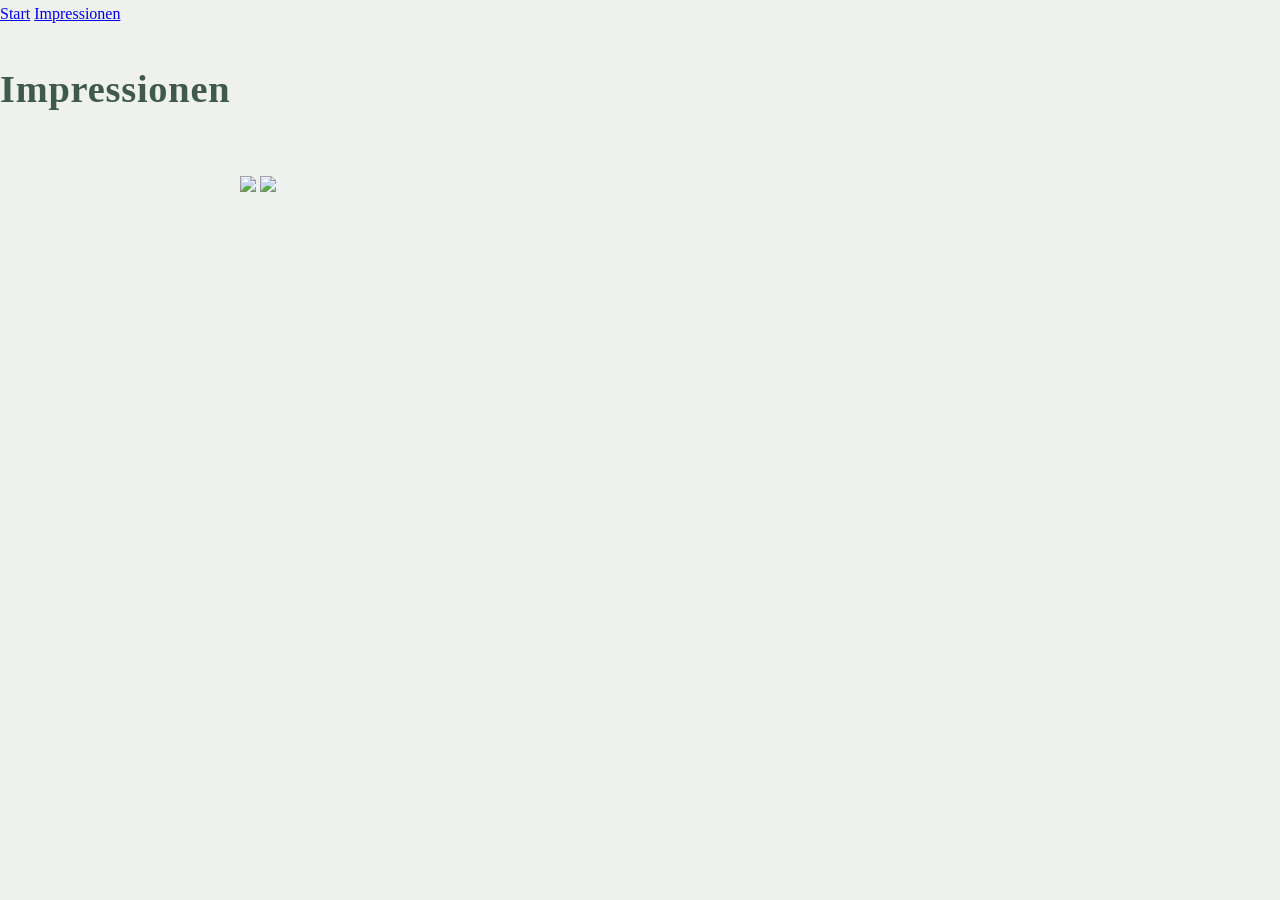
==== impressionen.html @ fc3a92f0 "Add image gallery to impressionen.html Added a gallery section with images to the impressionen page." ====
<!DOCTYPE html>
<html lang="de">
<head>
  <meta charset="UTF-8">
  <title>Impressionen</title>
  <link rel="stylesheet" href="style.css">
</head>
<body>

<nav>
  <a href="index.html">Start</a>
  <a href="impressionen.html">Impressionen</a>
</nav>

<h1>Impressionen</h1>

<section class="galerie">
  <img src="https://i.imgur.com/WzzIOpg.png">
  <img src="LINK2.png">
</section>

</body>
</html>
---- style.css ----
body {
  margin: 0;
  font-family: "Palatino Linotype", "Book Antiqua", Palatino, serif;
  background-color: #eef1ee;
  color: #2b342f;
  line-height: 1.8;
}

/* Header */
header {
  background-color: #cfdcd3;
  padding: 3rem 1rem;
  text-align: center;
}

h1 {
  font-size: 2.4rem;
  margin-bottom: 0.6rem;
  color: #3f5a4b;
  letter-spacing: 0.02em;
}

h2 {
  font-size: 1.5rem;
  margin-bottom: 1rem;
  color: #445f52;
}

/* Layout */
section {
  padding: 2.5rem 1rem;
  max-width: 800px;
  margin: auto;
}

.box {
  background: #ffffff;
  padding: 2rem;
  border-radius: 20px;
  box-shadow: 0 12px 30px rgba(47, 58, 51, 0.12);
  margin-bottom: 2,5rem;
}

/* Symbol */
.symbol {
  font-size: 2rem;
  text-align: center;
  margin-top: 1rem;
  color: #5f7a6b;
}

/* Footer */
footer {
  text-align: center;
  padding: 2rem;
  font-size: 0.9rem;
  color: #777;
}

/* Mobile Anpassungen */
@media (max-width: 600px) {
  
@media (max-width: 600px) {
  .pause {
    margin: 2rem auto;
    width: 50px;
  }
}
  .pause {
  width: 60px;
  height: 1px;
  background-color: #b7c8be;
  margin: 3rem auto;
  opacity: 0.7;
}

  header {
    padding: 2rem 1rem;
  }

  h1 {
    font-size: 2rem;
  }

  h2 {
    font-size: 1.3rem;
  }

  section {
    padding: 1.8rem 1rem;
  }

  .box {
    padding: 1.5rem;
    border-radius: 18px;
  }

  .symbol {
    font-size: 1.6rem;
  }
}
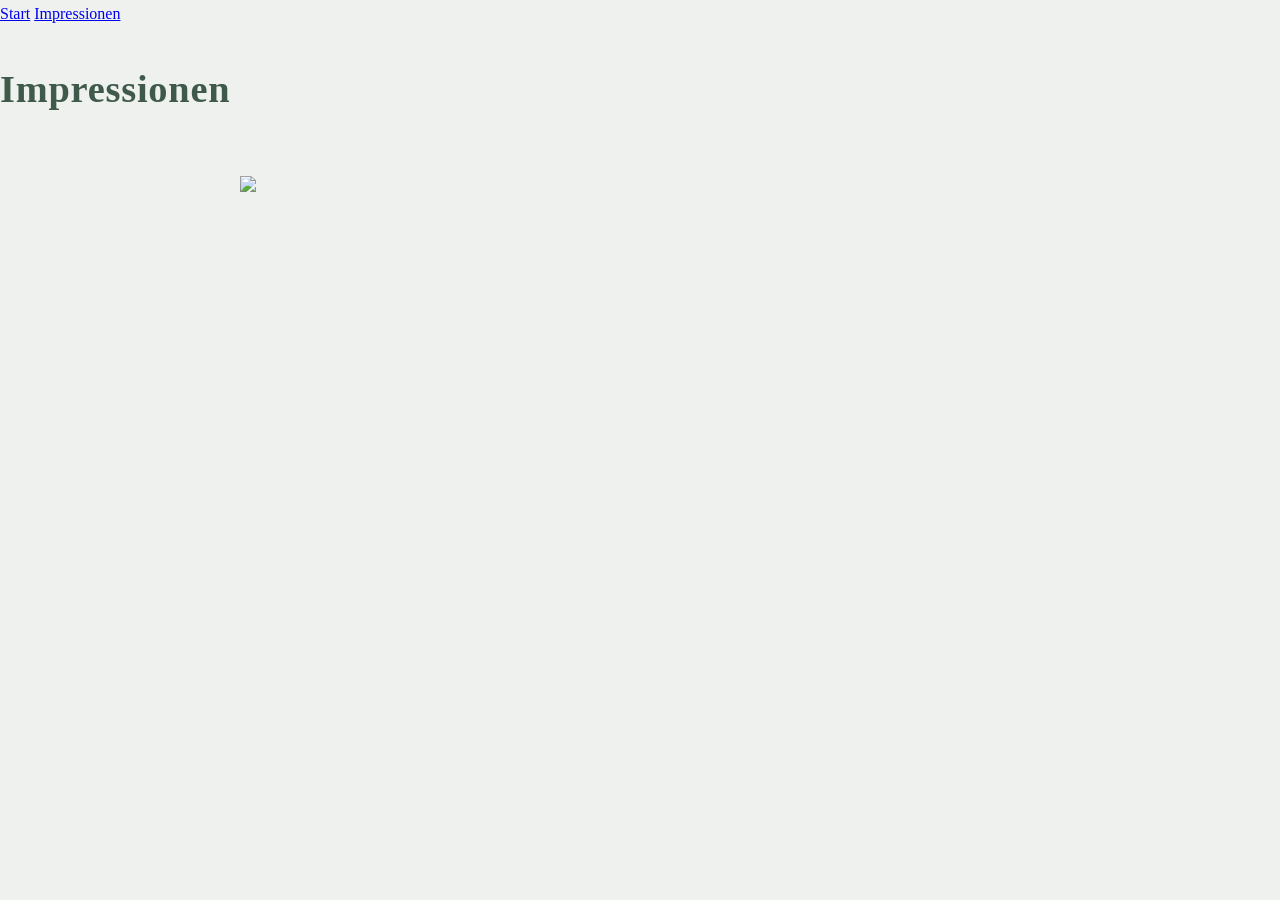
==== commit e50c0649: "Update impressionen.html" ====
--- a/impressionen.html
+++ b/impressionen.html
@@ -16,7 +16,7 @@
 
 <section class="galerie">
   <img src="https://i.imgur.com/WzzIOpg.png">
-  <img src="LINK2.png">
+  <img src="https://i.imgur.com/mUHn2gy.png>
 </section>
 
 </body>
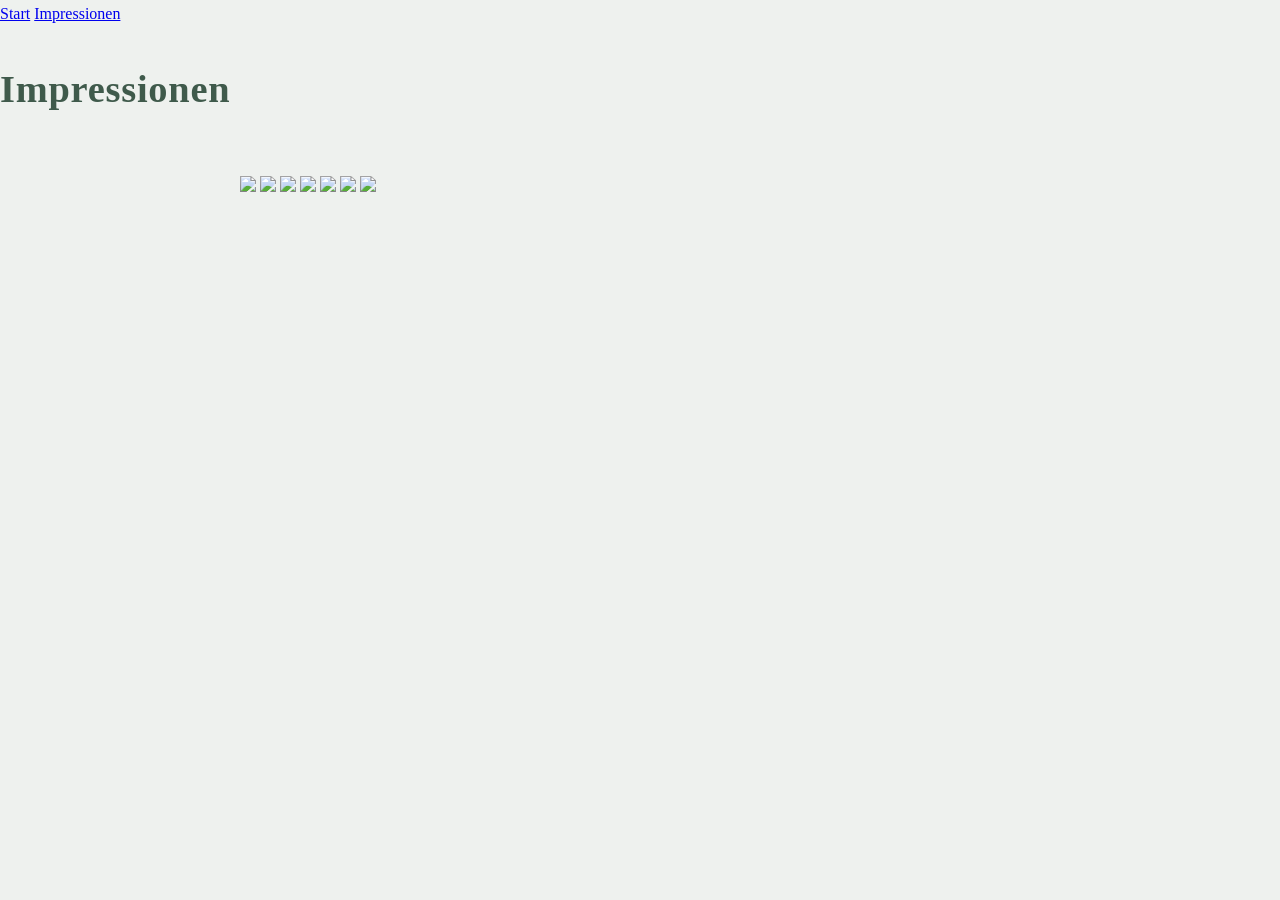
==== commit 8081927a: "Update impressionen.html" ====
--- a/impressionen.html
+++ b/impressionen.html
@@ -16,7 +16,14 @@
 
 <section class="galerie">
   <img src="https://i.imgur.com/WzzIOpg.png">
-  <img src="https://i.imgur.com/mUHn2gy.png>
+  <img src="https://i.imgur.com/mUHn2gy.png">
+ <img src="https://i.imgur.com/XPVYj7z.png">
+ <img src="https://i.imgur.com/XPVYj7z.png">
+ <img src="https://i.imgur.com/j4OtVES.png">
+  <img src="https://i.imgur.com/SGaWT7f.png">
+  <img src="https://i.imgur.com/b8qVmfc.png">
+    
+    
 </section>
 
 </body>
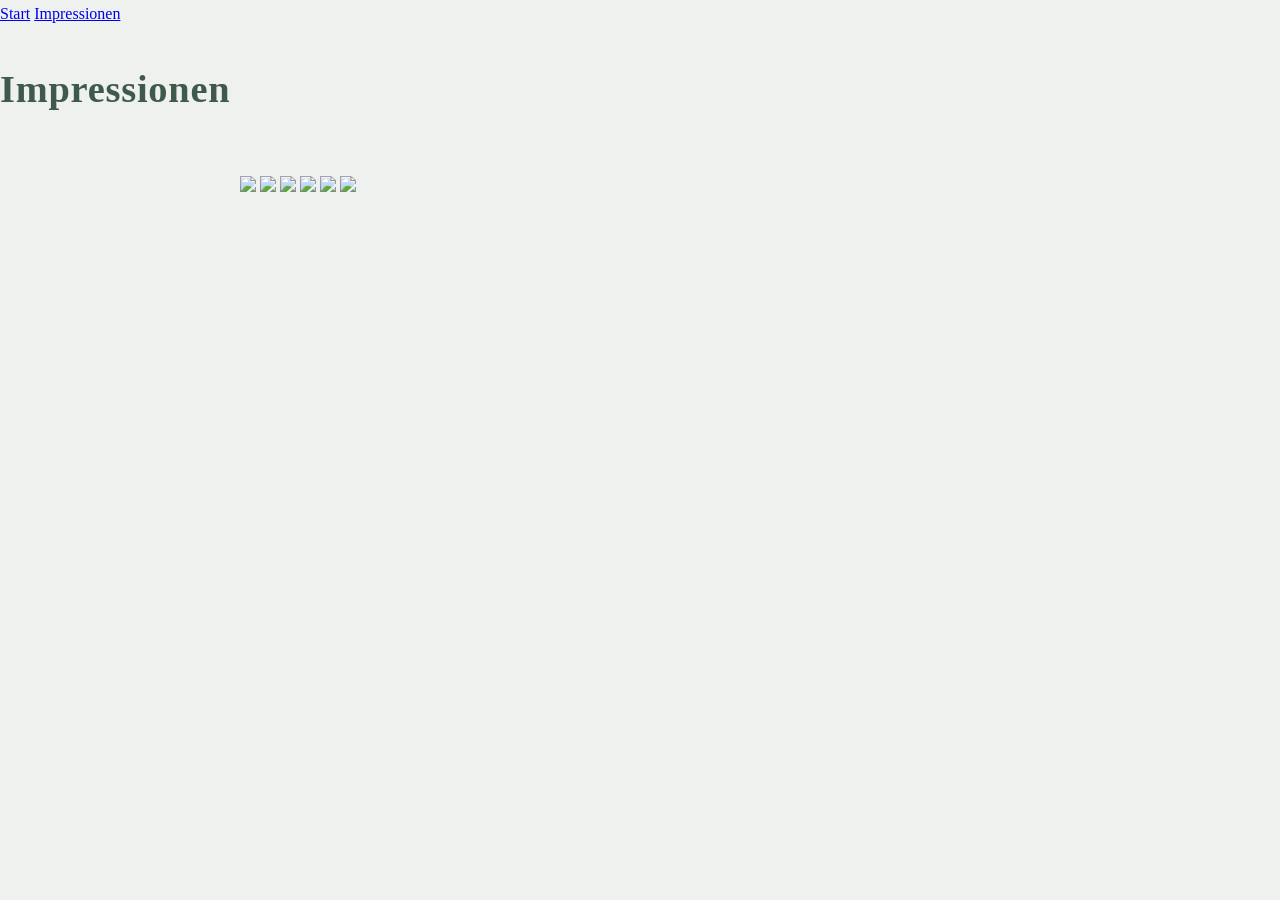
==== commit c122243e: "Update impressionen.html" ====
--- a/impressionen.html
+++ b/impressionen.html
@@ -18,7 +18,6 @@
   <img src="https://i.imgur.com/WzzIOpg.png">
   <img src="https://i.imgur.com/mUHn2gy.png">
  <img src="https://i.imgur.com/XPVYj7z.png">
- <img src="https://i.imgur.com/XPVYj7z.png">
  <img src="https://i.imgur.com/j4OtVES.png">
   <img src="https://i.imgur.com/SGaWT7f.png">
   <img src="https://i.imgur.com/b8qVmfc.png">
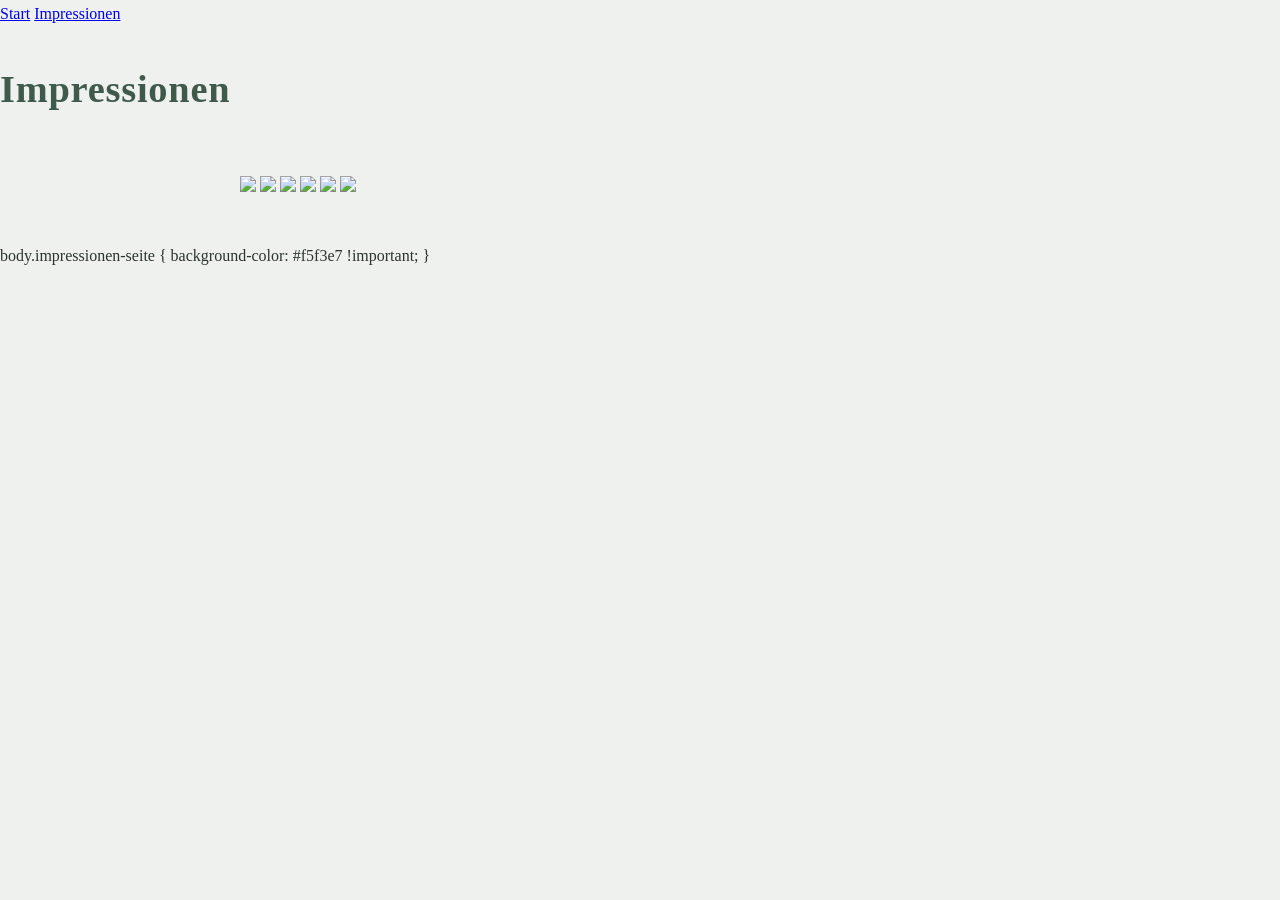
==== commit 4887438d: "Update impressionen.html" ====
--- a/impressionen.html
+++ b/impressionen.html
@@ -5,7 +5,7 @@
   <title>Impressionen</title>
   <link rel="stylesheet" href="style.css">
 </head>
-<body>
+<body class="impressionen-seite">
 
 <nav>
   <a href="index.html">Start</a>
@@ -27,3 +27,6 @@
 
 </body>
 </html>
+body.impressionen-seite {
+  background-color: #f5f3e7 !important;
+}
--- a/style.css
+++ b/style.css
@@ -98,4 +98,50 @@
   .symbol {
     font-size: 1.6rem;
   }
+
+  .galerie {
+  background-color: #f5f3e7;
+  min-height: 100vh;
+  padding: 40px 20px;
 }
+
+.galerie img {
+  width: 100%;
+  max-width: 500px;
+  display: block;
+  margin: 20px auto;
+  border-radius: 16px;
+}
+
+body.impressionen-seite {
+  background-color: #f5f3e7;
+  color: #333;
+}
+
+.impressionen-seite nav {
+  text-align: center;
+  margin: 20px 0;
+}
+
+.impressionen-seite nav a {
+  margin: 0 15px;
+  text-decoration: none;
+  color: #5f7666;
+  font-size: 1.2rem;
+  font-weight: 600;
+}
+
+.galerie {
+  display: grid;
+  gap: 24px;
+  padding: 40px 20px;
+  justify-items: center;
+}
+
+.galerie img {
+  width: 100%;
+  max-width: 500px;
+  height: auto;
+  display: block;
+  border-radius: 16px;
+}
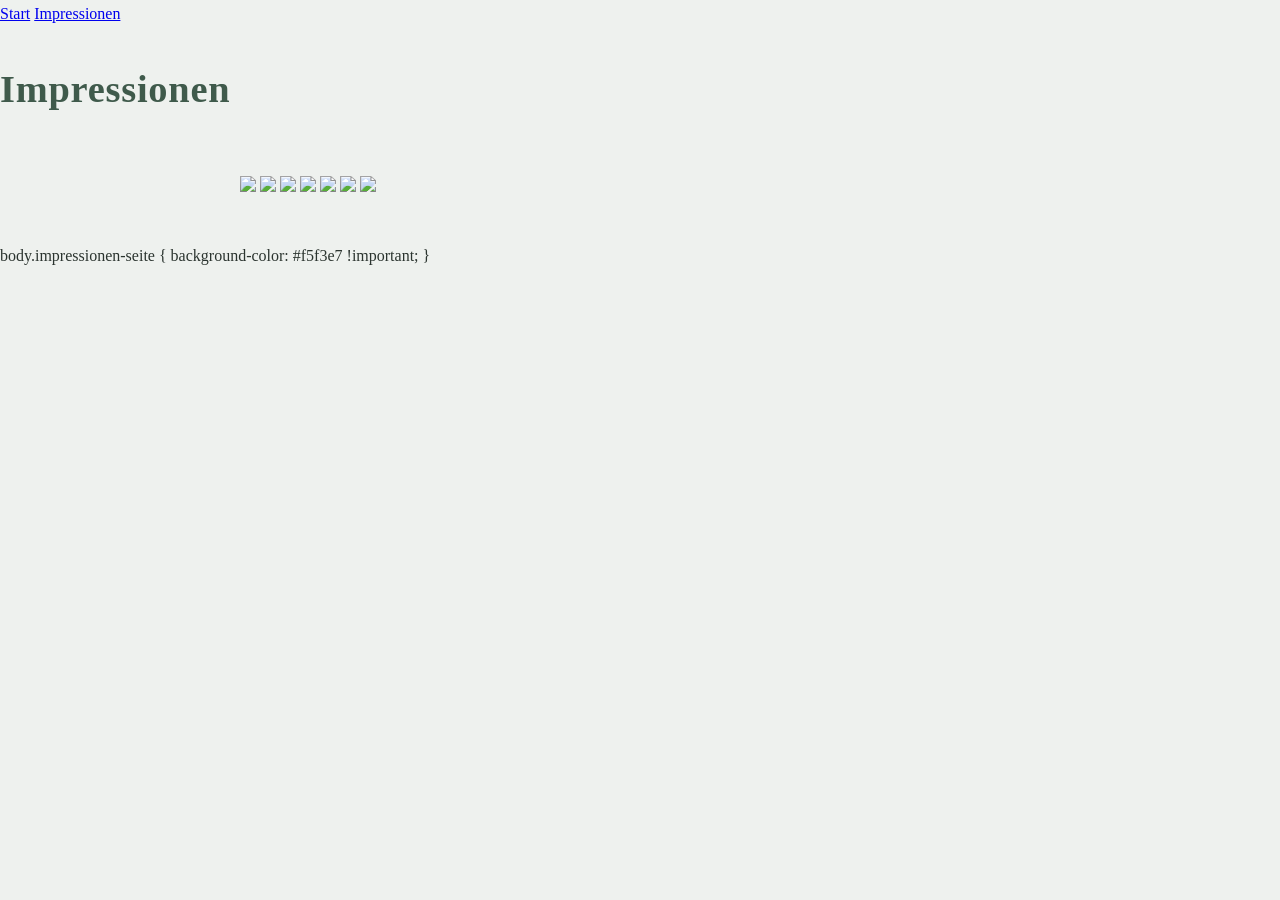
==== commit 23cc506e: "Update impressionen.html" ====
--- a/impressionen.html
+++ b/impressionen.html
@@ -21,7 +21,7 @@
  <img src="https://i.imgur.com/j4OtVES.png">
   <img src="https://i.imgur.com/SGaWT7f.png">
   <img src="https://i.imgur.com/b8qVmfc.png">
-    
+   <img src="https://i.imgur.com/3EnNvGc.png">
     
 </section>
 
--- a/style.css
+++ b/style.css
@@ -145,3 +145,14 @@
   display: block;
   border-radius: 16px;
 }
+  nav a {
+  color: #5f7666;
+  font-size: 1.2rem;
+  font-weight: 600;
+  text-decoration: none;
+  margin: 0 12px;
+}
+
+nav a:hover {
+  color: #3f5646;
+}
